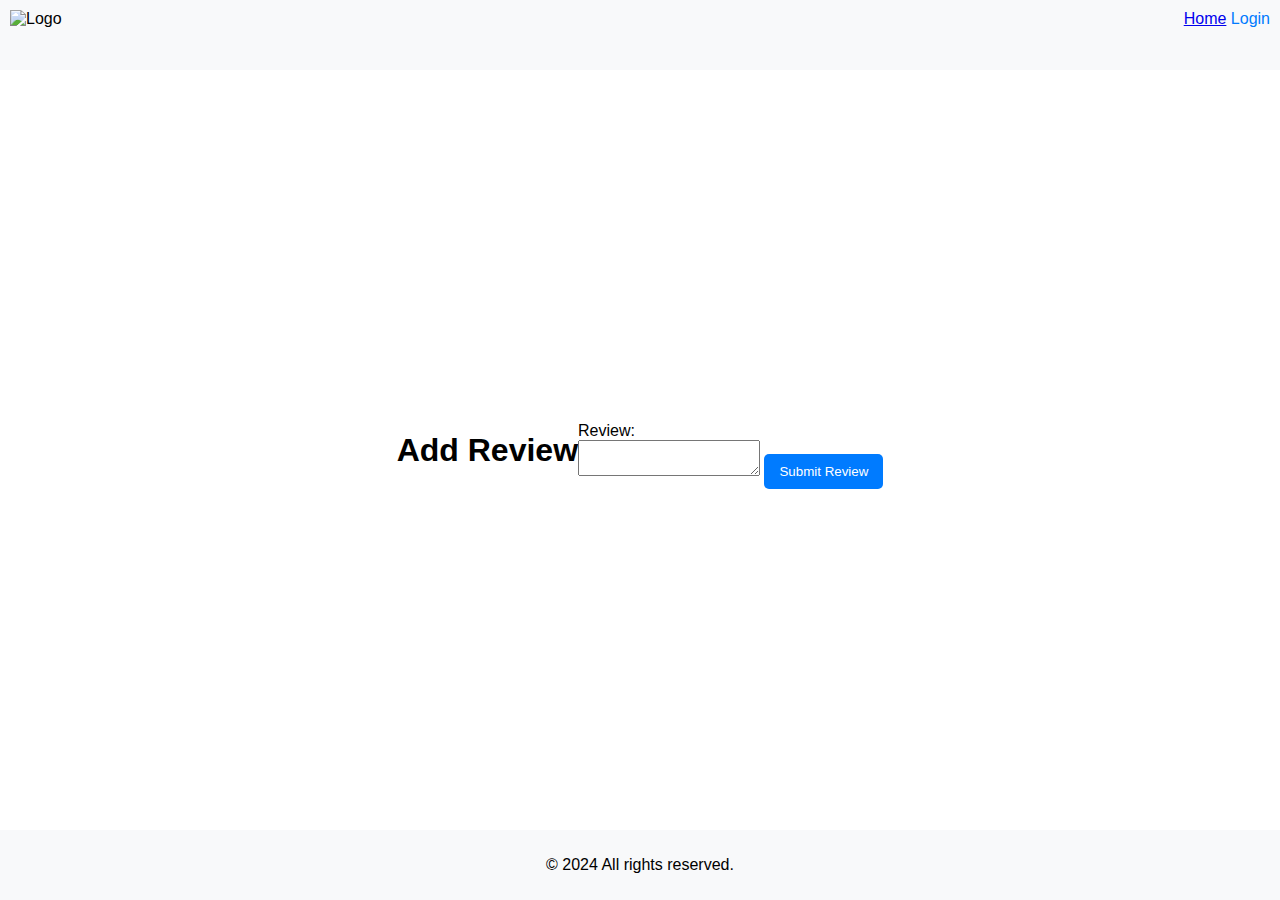
==== 03-frontend/base_files/add_review.html @ 8e6b16dd "fichiers html et css modifiés" ====
<!DOCTYPE html>
<html lang="en">
<head>
    <meta charset="UTF-8">
    <meta name="viewport" content="width=device-width, initial-scale=1.0">
    <title>Add Review</title>
    <link rel="stylesheet" href="styles.css">
</head>
<body>
    <header>
        <img src="logo.png" class="logo" alt="Logo">
        <nav>
            <a href="index.html">Home</a>
            <a href="login.html" class="login-button">Login</a>
        </nav>
    </header>
    
    <main>
        <h1>Add Review</h1>
        <form id="review-form">
            <label for="review">Review:</label>
            <textarea id="review" name="review" required></textarea>
            <button type="submit">Submit Review</button>
        </form>
    </main>
    
    <footer>
        <p>&copy; 2024 All rights reserved.</p>
    </footer>
    
    <script src="scripts.js"></script>
</body>
</html>
---- 03-frontend/base_files/styles.css ----
body {
    font-family: Arial, sans-serif;
    margin: 0;
    padding: 0;
    display: flex;
    flex-direction: column;
    min-height: 100vh;
}

header {
    display: flex;
    justify-content: space-between;
    padding: 10px;
    background-color: #f8f9fa;
}

.logo {
    height: 50px;
}

.login-button {
    text-decoration: none;
    color: #007bff;
}

main {
    flex: 1;
    display: flex;
    justify-content: center;
    align-items: center;
    padding: 20px;
}

#login-form {
    max-width: 400px;
    width: 100%;
    border: 1px solid #ddd;
    border-radius: 10px;
    padding: 20px;
    box-shadow: 0 0 10px rgba(0, 0, 0, 0.1);
    background-color: #fff;
}

#login-form h2 {
    margin-top: 0;
}

label {
    margin-top: 10px;
    display: block;
}

input {
    width: 100%;
    padding: 10px;
    margin: 5px 0 15px;
    border: 1px solid #ddd;
    border-radius: 5px;
}

button {
    background-color: #007bff;
    color: white;
    border: none;
    padding: 10px 15px;
    border-radius: 5px;
    cursor: pointer;
}

button:hover {
    background-color: #0056b3;
}

footer {
    background-color: #f8f9fa;
    padding: 10px;
    text-align: center;
}
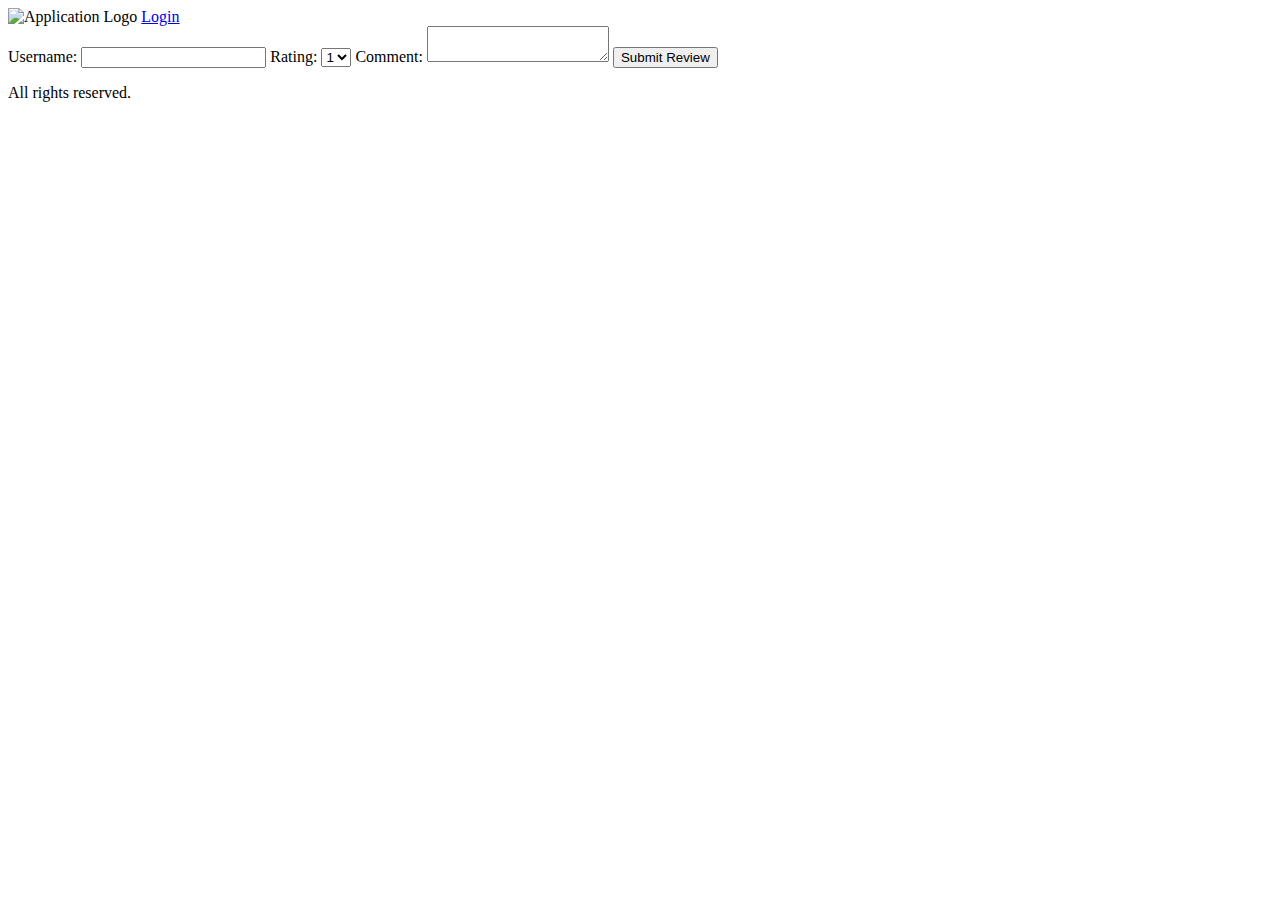
==== commit dc9bff95: "review and place fixed" ====
--- a/03-frontend/base_files/add_review.html
+++ b/03-frontend/base_files/add_review.html
@@ -3,31 +3,33 @@
 <head>
     <meta charset="UTF-8">
     <meta name="viewport" content="width=device-width, initial-scale=1.0">
+    <link rel="stylesheet" href="../styles.css"> <!-- Chemin mis à jour -->
     <title>Add Review</title>
-    <link rel="stylesheet" href="styles.css">
 </head>
 <body>
     <header>
-        <img src="logo.png" class="logo" alt="Logo">
-        <nav>
-            <a href="index.html">Home</a>
-            <a href="login.html" class="login-button">Login</a>
-        </nav>
+        <img src="logo.png" class="logo" alt="Application Logo">
+        <a href="login.html" class="login-button">Login</a>
     </header>
-    
     <main>
-        <h1>Add Review</h1>
-        <form id="review-form">
-            <label for="review">Review:</label>
-            <textarea id="review" name="review" required></textarea>
+        <form class="add-review-form">
+            <label for="username">Username:</label>
+            <input type="text" id="username" name="username" required>
+            <label for="rating">Rating:</label>
+            <select id="rating" name="rating" required>
+                <option value="1">1</option>
+                <option value="2">2</option>
+                <option value="3">3</option>
+                <option value="4">4</option>
+                <option value="5">5</option>
+            </select>
+            <label for="comment">Comment:</label>
+            <textarea id="comment" name="comment" required></textarea>
             <button type="submit">Submit Review</button>
         </form>
     </main>
-    
     <footer>
-        <p>&copy; 2024 All rights reserved.</p>
+        <p>All rights reserved.</p>
     </footer>
-    
-    <script src="scripts.js"></script>
 </body>
 </html>
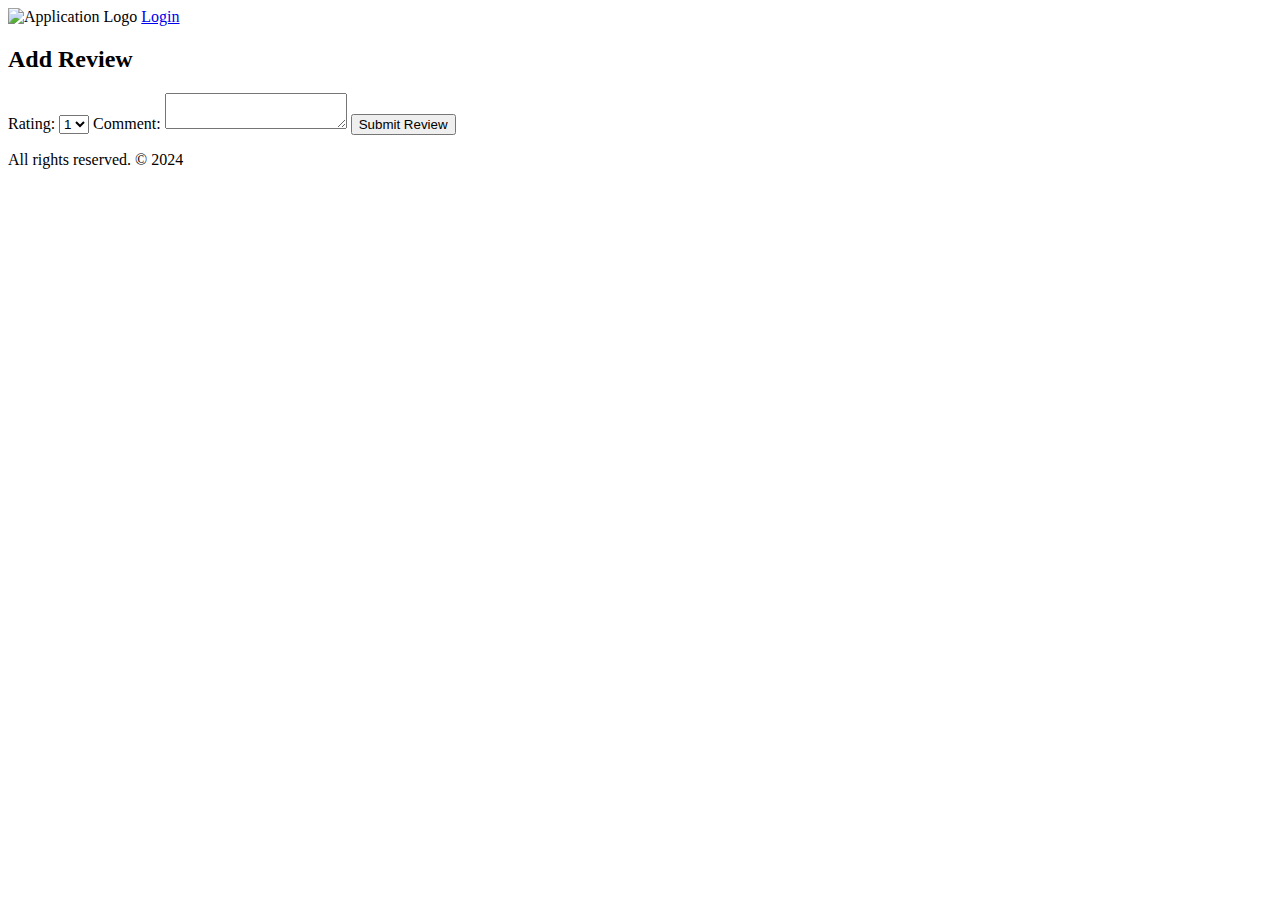
==== commit 403022db: "Updated" ====
--- a/03-frontend/base_files/add_review.html
+++ b/03-frontend/base_files/add_review.html
@@ -9,12 +9,11 @@
 <body>
     <header>
         <img src="logo.png" class="logo" alt="Application Logo">
-        <a href="login.html" class="login-button">Login</a>
+        <a href="login.html" id="login-link" class="login-button">Login</a>
     </header>
     <main>
-        <form class="add-review-form">
-            <label for="username">Username:</label>
-            <input type="text" id="username" name="username" required>
+        <form id="review-form" class="add-review-form">
+            <h2>Add Review</h2>
             <label for="rating">Rating:</label>
             <select id="rating" name="rating" required>
                 <option value="1">1</option>
@@ -26,10 +25,12 @@
             <label for="comment">Comment:</label>
             <textarea id="comment" name="comment" required></textarea>
             <button type="submit">Submit Review</button>
+            <div id="error-message" style="color: red; margin-top: 10px;"></div>
         </form>
     </main>
     <footer>
-        <p>All rights reserved.</p>
+        <p>All rights reserved. &copy; 2024</p>
     </footer>
+    <script src="../scripts.js"></script> <!-- Chemin mis à jour -->
 </body>
 </html>
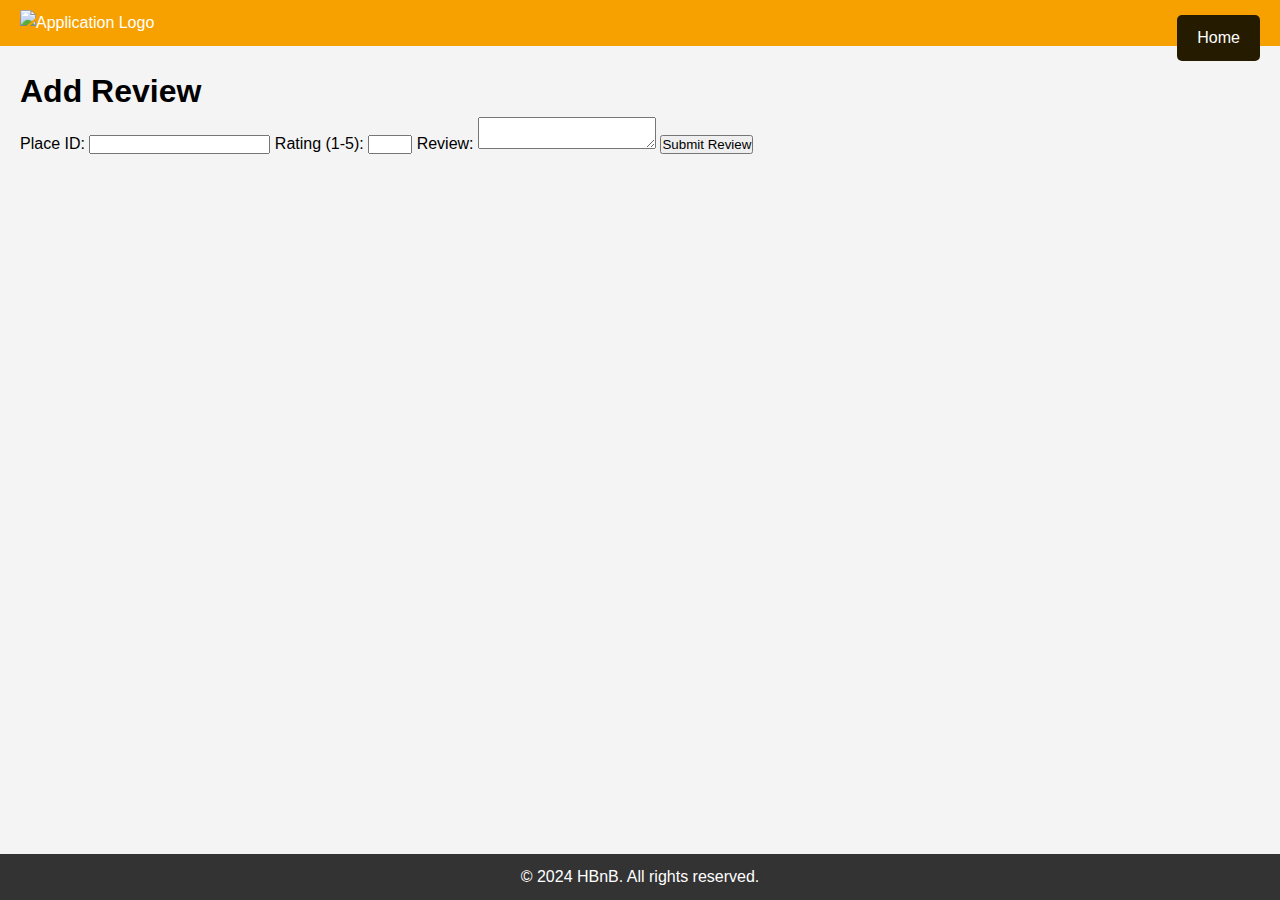
==== commit 9b1281bf: "fixed" ====
--- a/03-frontend/base_files/add_review.html
+++ b/03-frontend/base_files/add_review.html
@@ -3,34 +3,29 @@
 <head>
     <meta charset="UTF-8">
     <meta name="viewport" content="width=device-width, initial-scale=1.0">
-    <link rel="stylesheet" href="../styles.css"> <!-- Chemin mis à jour -->
+    <link rel="stylesheet" href="styles.css"> <!-- Chemin mis à jour -->
     <title>Add Review</title>
 </head>
 <body>
     <header>
         <img src="logo.png" class="logo" alt="Application Logo">
-        <a href="login.html" id="login-link" class="login-button">Login</a>
+        <a href="index.html" class="login-button">Home</a>
     </header>
     <main>
-        <form id="review-form" class="add-review-form">
-            <h2>Add Review</h2>
-            <label for="rating">Rating:</label>
-            <select id="rating" name="rating" required>
-                <option value="1">1</option>
-                <option value="2">2</option>
-                <option value="3">3</option>
-                <option value="4">4</option>
-                <option value="5">5</option>
-            </select>
-            <label for="comment">Comment:</label>
-            <textarea id="comment" name="comment" required></textarea>
+        <h1>Add Review</h1>
+        <form id="review-form">
+            <label for="place-id">Place ID:</label>
+            <input type="text" id="place-id" required>
+            <label for="rating">Rating (1-5):</label>
+            <input type="number" id="rating" min="1" max="5" required>
+            <label for="review">Review:</label>
+            <textarea id="review" required></textarea>
             <button type="submit">Submit Review</button>
-            <div id="error-message" style="color: red; margin-top: 10px;"></div>
         </form>
     </main>
     <footer>
-        <p>All rights reserved. &copy; 2024</p>
+        <p>© 2024 HBnB. All rights reserved.</p>
     </footer>
-    <script src="../scripts.js"></script> <!-- Chemin mis à jour -->
+    <script src="scripts.js"></script> <!-- Chemin mis à jour -->
 </body>
 </html>
--- a/03-frontend/base_files/styles.css
+++ b/03-frontend/base_files/styles.css
@@ -0,0 +1,150 @@
+/* Reset de base */
+* {
+    margin: 0;
+    padding: 0;
+    box-sizing: border-box;
+}
+
+body {
+    font-family: Arial, sans-serif;
+    line-height: 1.6;
+    background-color: #f4f4f4;
+    color: #000000;
+}
+
+header {
+    background: #f7a100;
+    color: #fff;
+    padding: 10px 0;
+    text-align: left;
+    padding-left: 20px;
+    position: relative; /* Pour le positionnement absolu du bouton de connexion */
+}
+
+.logo {
+    height: 50px;
+}
+
+.login-button {
+    color: #fff;
+    text-decoration: none;
+    background: #251b00;
+    padding: 10px 20px;
+    border-radius: 5px;
+    position: absolute;
+    right: 20px;
+    top: 15px;
+}
+
+footer {
+    background: #333;
+    color: #fff;
+    text-align: center;
+    padding: 10px 0;
+    position: fixed;
+    width: 100%;
+    bottom: 0;
+}
+
+main {
+    padding: 20px;
+    margin-bottom: 60px; /* Pour éviter que le footer ne cache le contenu */
+}
+
+.places-list, .reviews {
+    display: flex;
+    flex-wrap: wrap;
+    gap: 20px;
+    justify-content: center;
+}
+
+.place-card, .review-card {
+    background: #fff;
+    border: 1px solid #ddd;
+    border-radius: 10px;
+    padding: 10px;
+    margin: 20px;
+    box-shadow: 0 2px 5px rgba(0, 0, 0, 0.1);
+    width: 300px;
+}
+
+.place-image {
+    width: 100%; /* Ajuste la largeur de l'image à 100% de son conteneur */
+    height: auto; /* Garde le ratio d'aspect de l'image */
+    max-width: 300px; /* Taille maximale pour les images des cartes */
+    border-radius: 10px; /* Coins arrondis */
+}
+
+.place-image-large {
+    width: 100%; /* Ajuste la largeur de l'image à 100% de son conteneur */
+    height: auto; /* Garde le ratio d'aspect de l'image */
+    max-width: 600px; /* Taille maximale pour les grandes images */
+    border-radius: 10px; /* Coins arrondis */
+}
+
+.place-info {
+    padding: 10px 0;
+}
+
+.details-button, .add-review, .login-form button, .add-review-form button {
+    background: #f4b400;
+    color: #fff;
+    border: none;
+    padding: 10px;
+    border-radius: 5px;
+    cursor: pointer;
+    text-align: center;
+    display: block;
+    width: 100%;
+    text-decoration: none;
+}
+
+.login-form, .add-review-form {
+    max-width: 400px;
+    margin: 0 auto;
+    background: #fff;
+    padding: 20px;
+    border-radius: 10px;
+    box-shadow: 0 2px 5px rgba(0, 0, 0, 0.1);
+}
+
+.login-form label, .add-review-form label {
+    display: block;
+    margin: 10px 0 5px;
+}
+
+.login-form input, .add-review-form input, .add-review-form select, .add-review-form textarea {
+    width: 100%;
+    padding: 10px;
+    margin-bottom: 10px;
+    border: 1px solid #ddd;
+    border-radius: 5px;
+}
+
+.login-form button, .add-review-form button {
+    background: #f4b400;
+    color: #fff;
+    border: none;
+    padding: 10px;
+    border-radius: 5px;
+    cursor: pointer;
+    width: 100%;
+}
+
+/* Style pour les messages d'erreur dans le formulaire */
+#error-message {
+    color: red;
+    margin-top: 10px;
+}
+
+@media (min-width: 768px) {
+    .place-card, .review-card {
+        width: 45%;
+    }
+}
+
+@media (min-width: 1024px) {
+    .place-card, .review-card {
+        width: 30%;
+    }
+}
